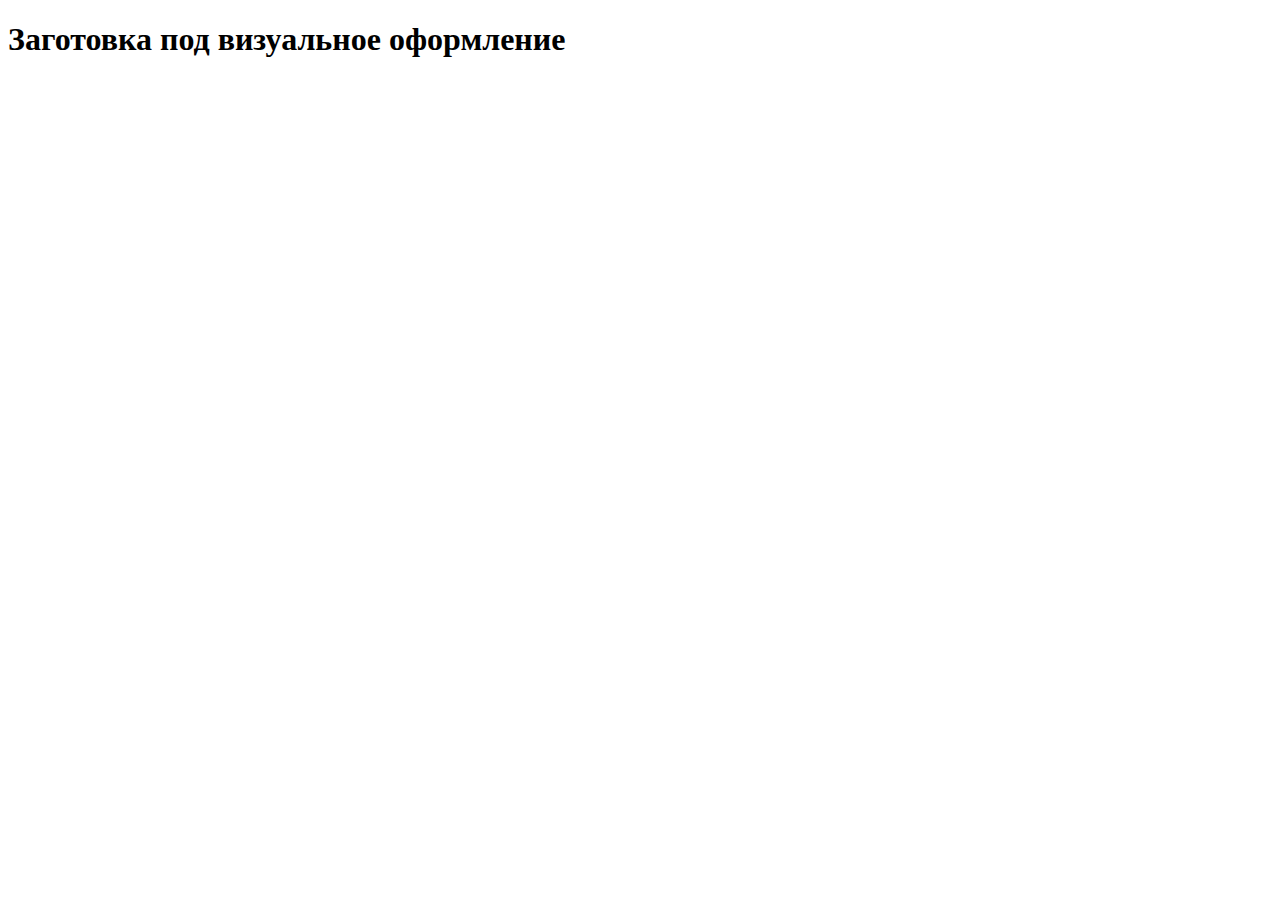
==== index.html @ 8f173b85 "Добавил h1" ====
<!DOCTYPE html>
<html>
<head>
	<meta charset="UTF-8">
	<title>Document</title>
	<style>
		.main {
			width: 1426;
			margin: 0 auto;
		}
	</style>
</head>
<body>
	<div class="main">
		<h1>Заготовка под визуальное оформление</h1>
	</div>
</body>
</html>
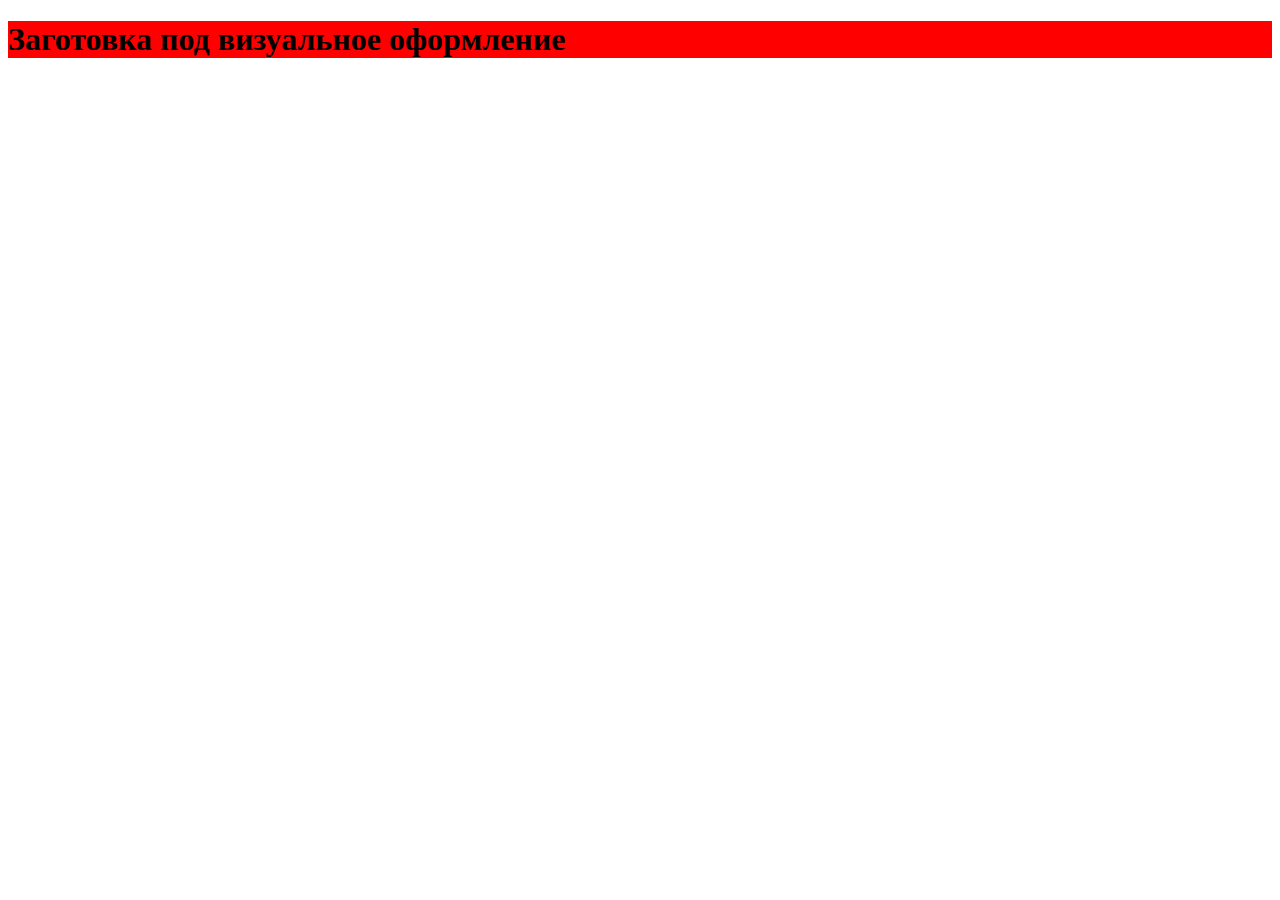
==== commit 813a2713: "Оформил h1" ====
--- a/index.html
+++ b/index.html
@@ -8,6 +8,11 @@
 			width: 1426;
 			margin: 0 auto;
 		}
+		h1 {
+			font-family: 'Times new roman', Arial, sans-serif;
+			width: 100%;
+			background-color: #FF0000;
+		}
 	</style>
 </head>
 <body>
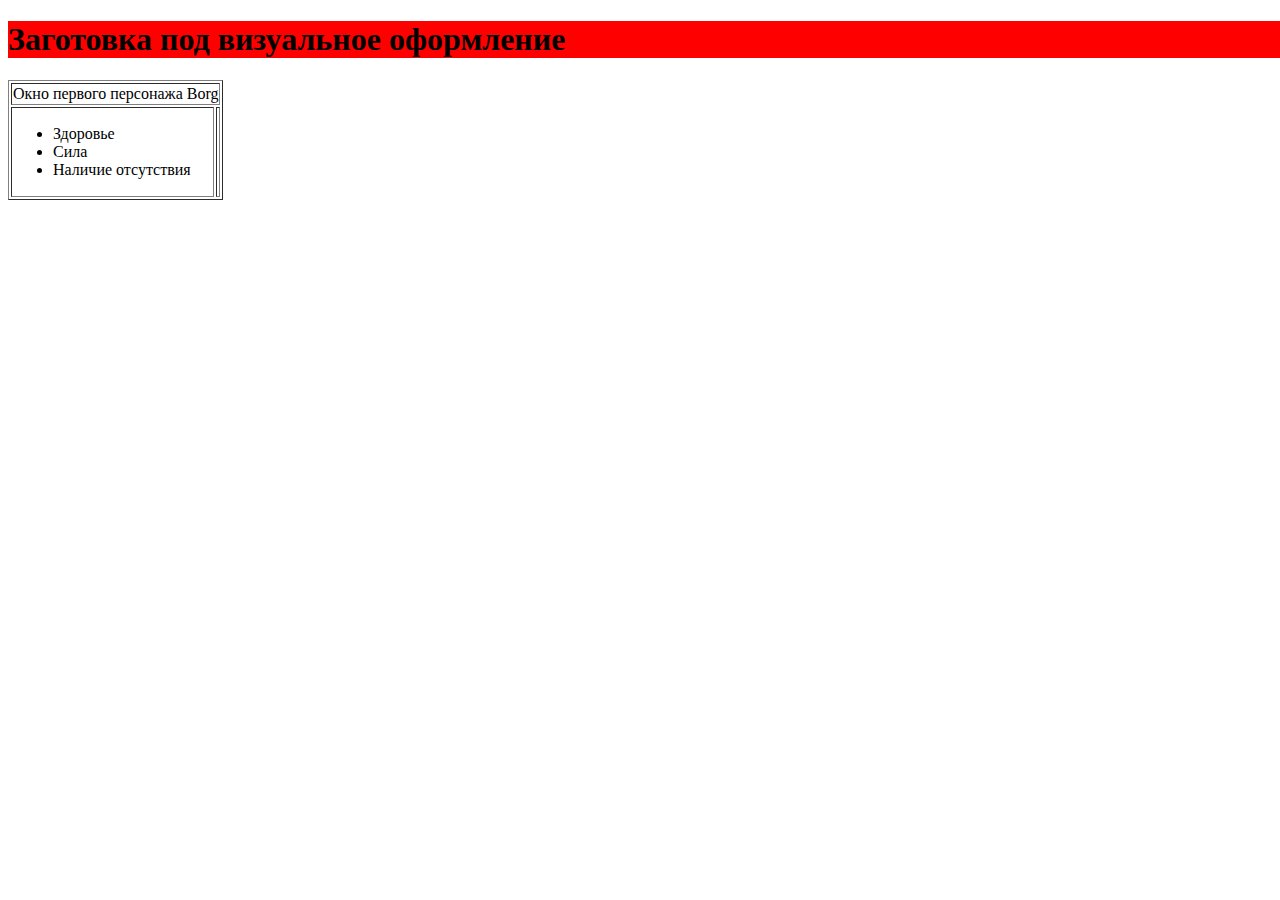
==== commit e58fdc8f: "Добавил table1" ====
--- a/index.html
+++ b/index.html
@@ -5,7 +5,7 @@
 	<title>Document</title>
 	<style>
 		.main {
-			width: 1426;
+			width: 1426px;
 			margin: 0 auto;
 		}
 		h1 {
@@ -18,6 +18,21 @@
 <body>
 	<div class="main">
 		<h1>Заготовка под визуальное оформление</h1>
+		<table class="t1" border="1">
+			<tr>
+				<td colspan="2">Окно первого персонажа Borg</td>
+			</tr>
+			<tr>
+				<td>
+					<ul>
+						<li>Здоровье</li>
+						<li>Сила</li>
+						<li>Наличие отсутствия</li>
+					</ul>
+				</td>
+				<td></td>
+			</tr>
+		</table>
 	</div>
 </body>
 </html>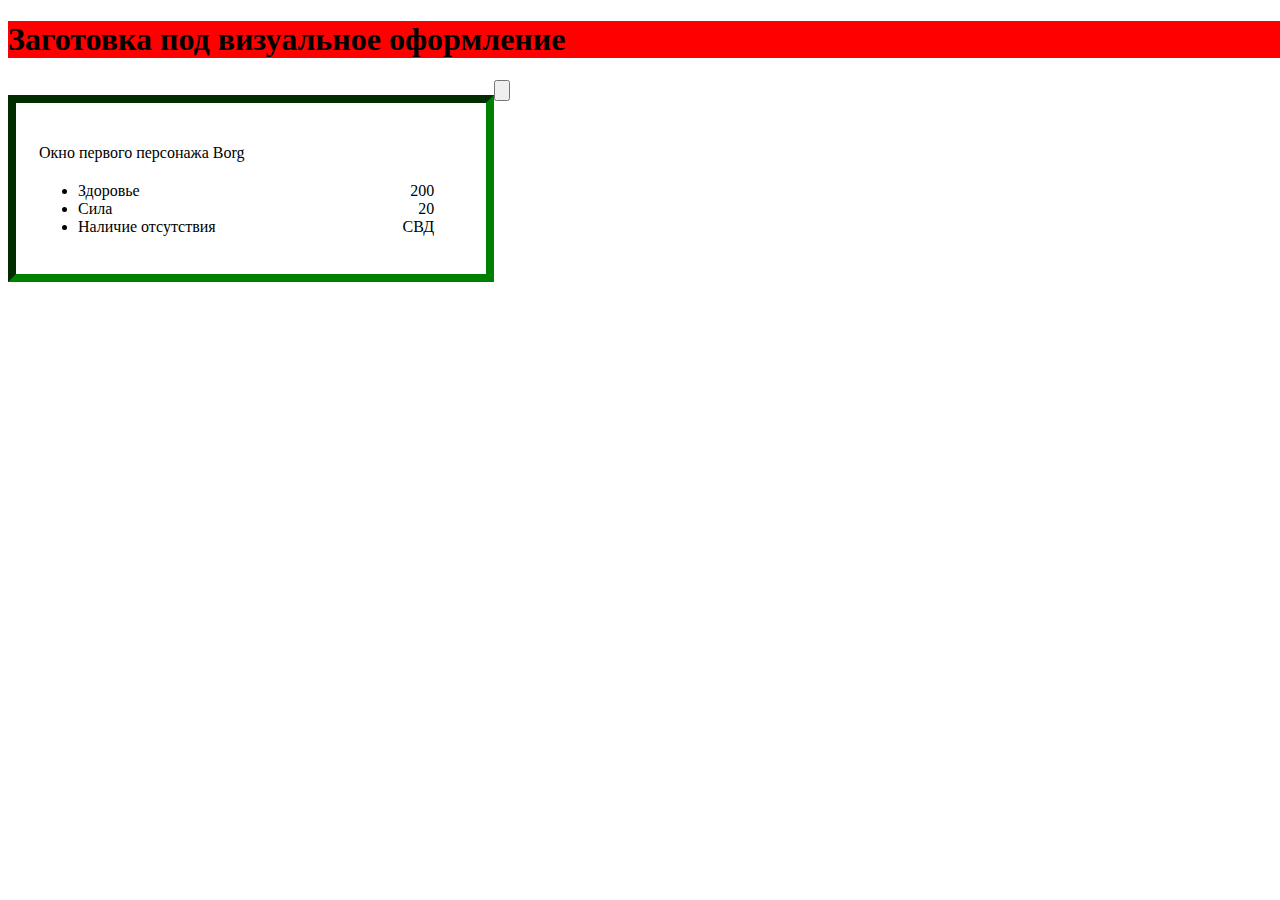
==== commit dacb63c8: "Добавил кнопки" ====
--- a/index.html
+++ b/index.html
@@ -13,26 +13,63 @@
 			width: 100%;
 			background-color: #FF0000;
 		}
+		.table1 {
+			border: 8px solid;
+      padding-bottom: 19px;
+			margin-top: 15px;
+			border-color: #002C00 #008000 #008000 #002C00;
+			display: inline-block;
+			float: left;
+		}
+		.onecell_1 {
+			padding-top: 39px;
+			padding-left: 21px;
+		}
+		.crutch_1 {
+			width: 110px;
+		}
+		.threecell_1 {
+			padding-left: 20px;
+		}
+		.fourcell_1 {
+			padding-right: 50px;
+		}
+		.fourcell_1 ul {
+			text-align: right;
+			list-style-type: none;
+		}
 	</style>
 </head>
 <body>
 	<div class="main">
 		<h1>Заготовка под визуальное оформление</h1>
-		<table class="t1" border="1">
+		<table class="table1">
 			<tr>
-				<td colspan="2">Окно первого персонажа Borg</td>
+				<td class="onecell_1">Окно первого персонажа Borg</td>
+				<td class="crutch_1"></td>
+				<td></td>
 			</tr>
 			<tr>
-				<td>
+				<td class="threecell_1">
 					<ul>
 						<li>Здоровье</li>
 						<li>Сила</li>
 						<li>Наличие отсутствия</li>
 					</ul>
 				</td>
-				<td></td>
+				<td class="crutch_1"></td>
+				<td class="fourcell_1">
+					<ul>
+						<li>200</li>
+						<li>20</li>
+						<li>СВД</li>
+					</ul>
+				</td>
 			</tr>
 		</table>
+		<form action="#">
+			<input type="button" value="">
+		</form>
 	</div>
 </body>
 </html>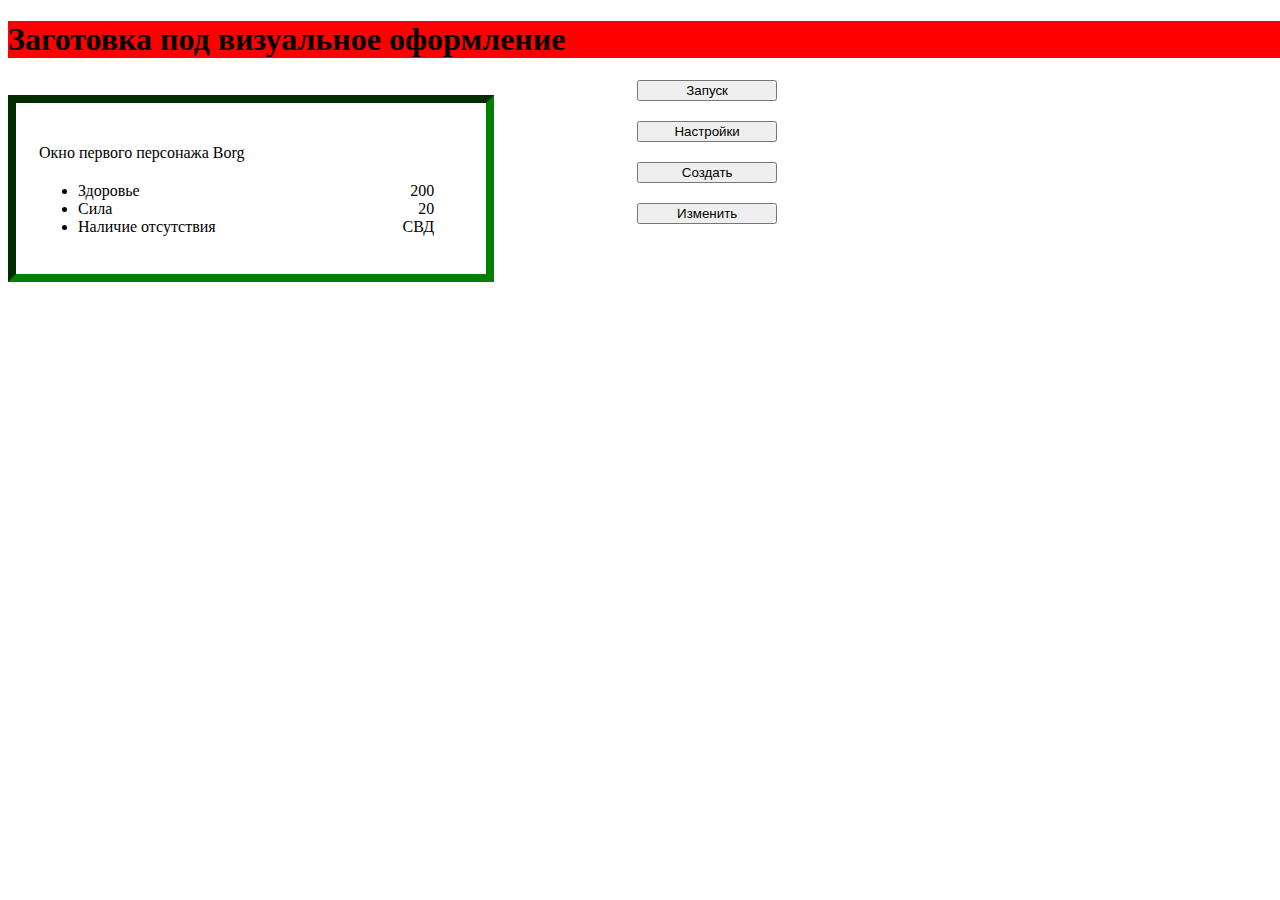
==== commit 2160562e: "Доделал форму" ====
--- a/index.html
+++ b/index.html
@@ -38,6 +38,16 @@
 			text-align: right;
 			list-style-type: none;
 		}
+		form {
+			margin-left: 143px;
+			margin-right: 143px;
+			display: inline-block;
+			float: left;
+		}
+		form input {
+			margin-bottom: 20px;
+			width: 140px;
+		}
 	</style>
 </head>
 <body>
@@ -68,7 +78,10 @@
 			</tr>
 		</table>
 		<form action="#">
-			<input type="button" value="">
+			<input type="button" value="Запуск"><br>
+			<input type="button" value="Настройки"><br>
+			<input type="button" value="Создать"><br>
+			<input type="button" value="Изменить">
 		</form>
 	</div>
 </body>
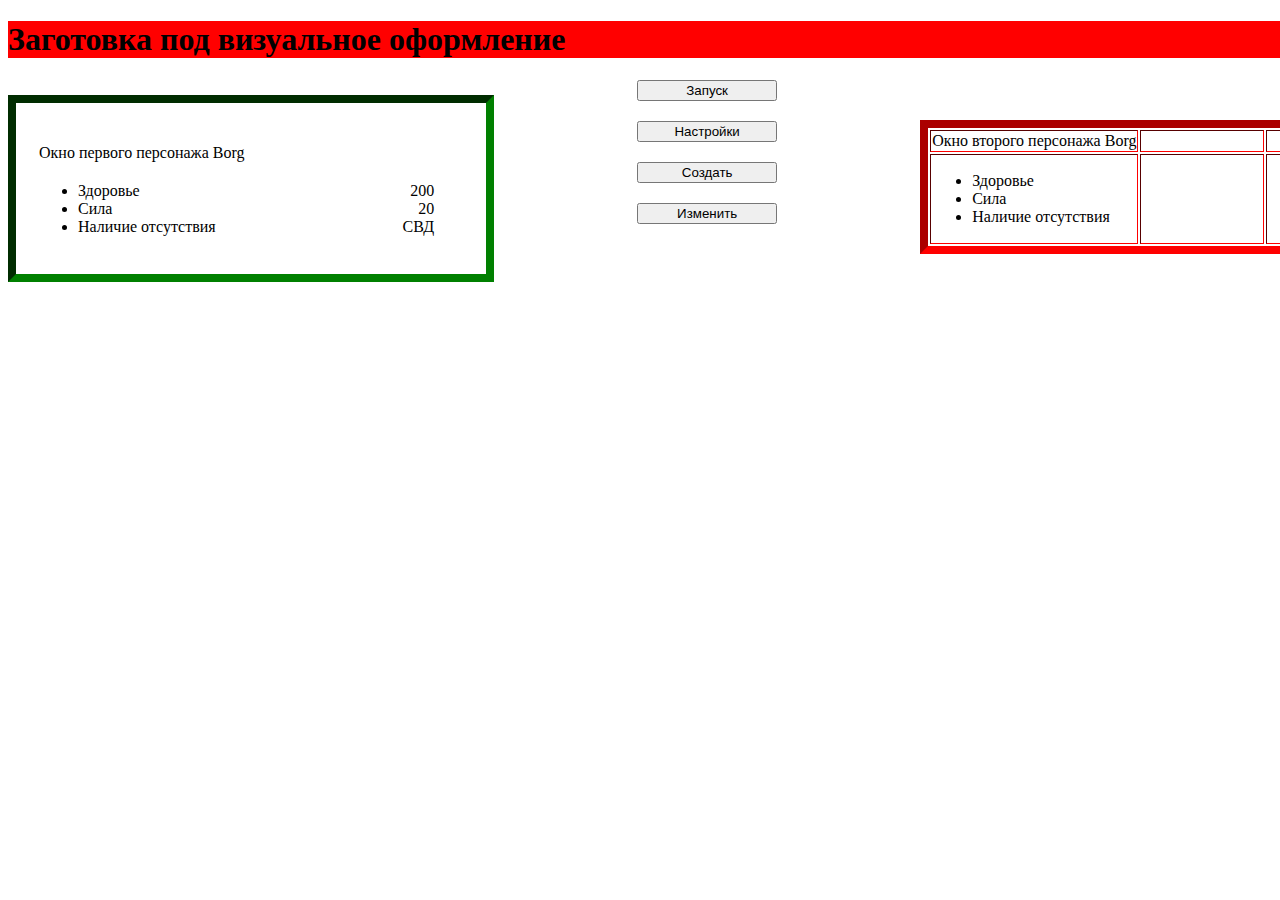
==== commit 00ee4dee: "Добавил 2 таблицу" ====
--- a/index.html
+++ b/index.html
@@ -48,6 +48,23 @@
 			margin-bottom: 20px;
 			width: 140px;
 		}
+		.table2 {
+			border: 8px solid;
+			border-color: #AB0000 #FF0000 #FF0000 #AB0000;
+			margin-top: 40px;
+			display: inline-block;
+			float: left;
+		}
+		.fourcell_2 {
+			text-align: right;
+			padding-right: 31px;
+		}
+		.fourcell_2 ul {
+			list-style-type: none;
+		}
+		.crutch_2 {
+			width: 120px;
+		}
 	</style>
 </head>
 <body>
@@ -83,6 +100,30 @@
 			<input type="button" value="Создать"><br>
 			<input type="button" value="Изменить">
 		</form>
+		<table class="table2" border="1">
+			<tr>
+				<td>Окно второго персонажа Borg</td>
+				<td class="crutch_2"></td>
+				<td></td>
+			</tr>
+			<tr>
+				<td>
+					<ul>
+						<li>Здоровье</li>
+						<li>Сила</li>
+						<li>Наличие отсутствия</li>
+					</ul>
+				</td>
+				<td class="crutch_2"></td>
+				<td class="fourcell_2">
+					<ul>
+						<li>200</li>
+						<li>20</li>
+						<li>СВД</li>
+					</ul>
+				</td>
+			</tr>
+		</table>
 	</div>
 </body>
 </html>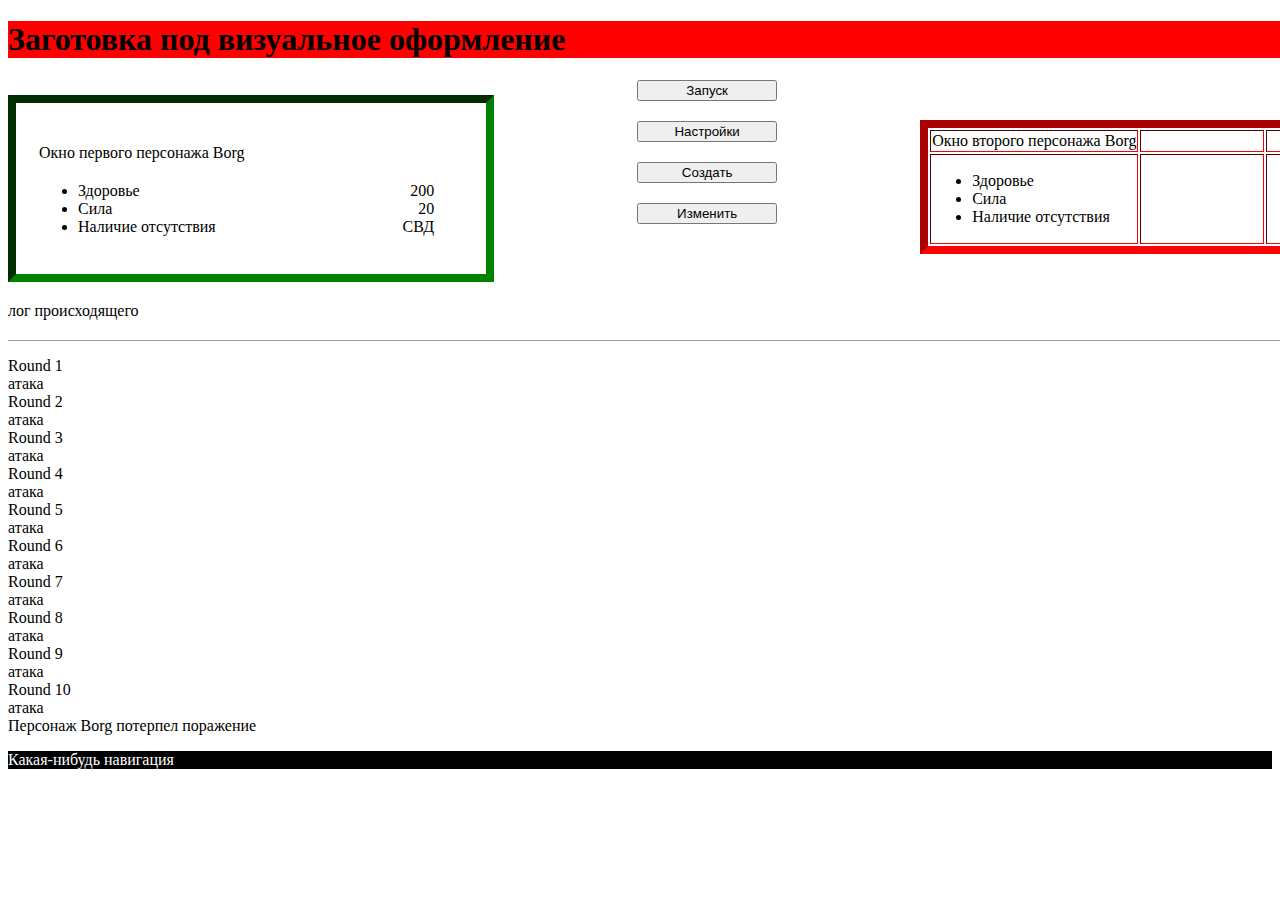
==== commit 0875530b: "Версия 0.1" ====
--- a/index.html
+++ b/index.html
@@ -65,6 +65,21 @@
 		.crutch_2 {
 			width: 120px;
 		}
+		.log {
+			clear: both;
+			border-bottom: 1px solid #9A9A9A;
+			padding-top: 20px;
+			padding-bottom: 20px;
+		}
+		.least {
+			padding: 0;
+			list-style-type: none;
+		}
+		.footer {
+			padding: 0;
+			color: white;
+			background-color: black;
+		}
 	</style>
 </head>
 <body>
@@ -124,6 +139,31 @@
 				</td>
 			</tr>
 		</table>
+		<p class="log">лог происходящего</p>
+		<ul class="least">
+			<li>Round 1</li>
+			<li>атака</li>
+			<li>Round 2</li>
+			<li>атака</li>
+			<li>Round 3</li>
+			<li>атака</li>
+			<li>Round 4</li>
+			<li>атака</li>
+			<li>Round 5</li>
+			<li>атака</li>
+			<li>Round 6</li>
+			<li>атака</li>
+			<li>Round 7</li>
+			<li>атака</li>
+			<li>Round 8</li>
+			<li>атака</li>
+			<li>Round 9</li>
+			<li>атака</li>
+			<li>Round 10</li>
+			<li>атака</li>
+			<li>Персонаж Borg потерпел поражение</li>
+		</ul>
 	</div>
+	<p class="footer">Какая-нибудь навигация</p>
 </body>
 </html>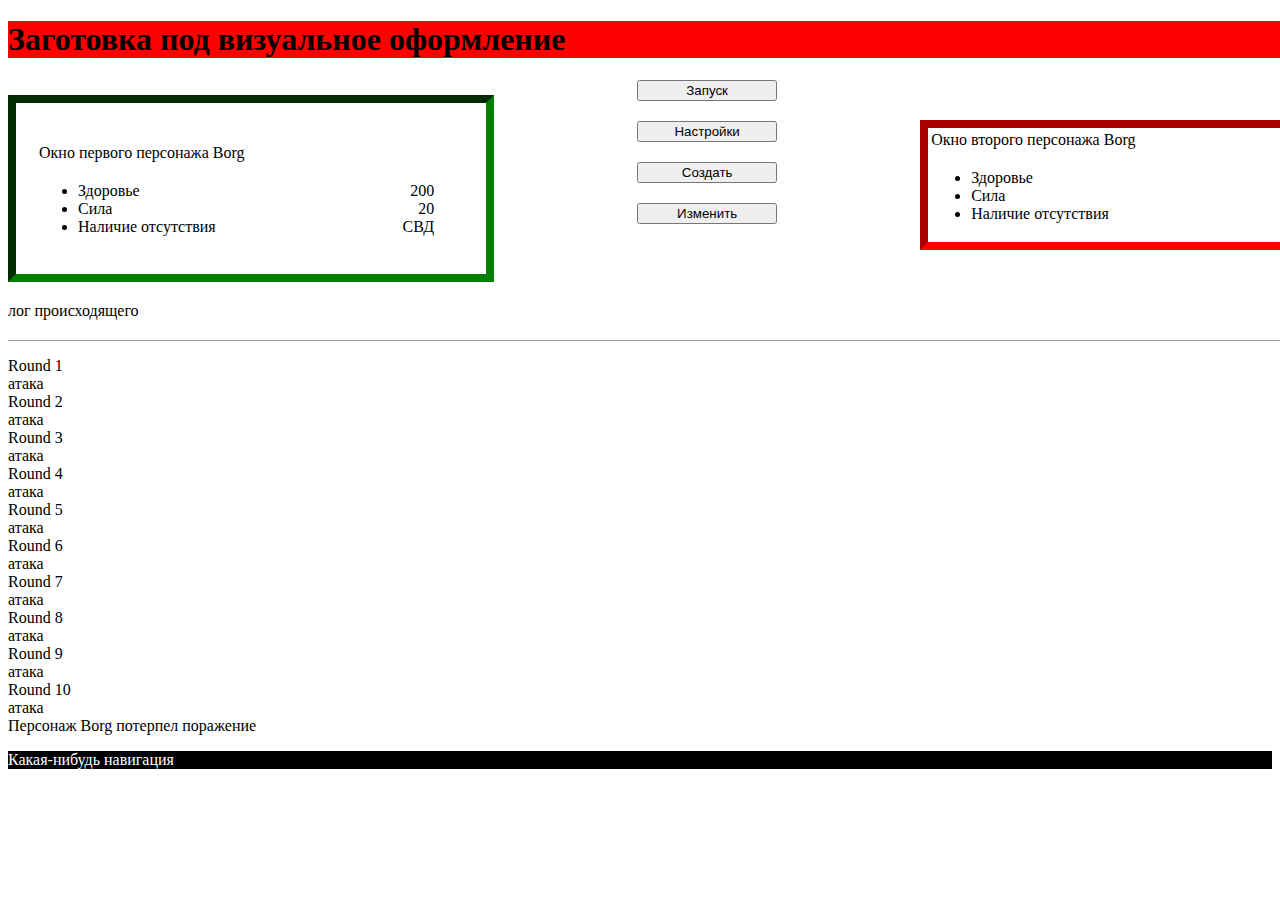
==== commit 591031b9: "Версия 0.1" ====
--- a/index.html
+++ b/index.html
@@ -115,7 +115,7 @@
 			<input type="button" value="Создать"><br>
 			<input type="button" value="Изменить">
 		</form>
-		<table class="table2" border="1">
+		<table class="table2">
 			<tr>
 				<td>Окно второго персонажа Borg</td>
 				<td class="crutch_2"></td>
